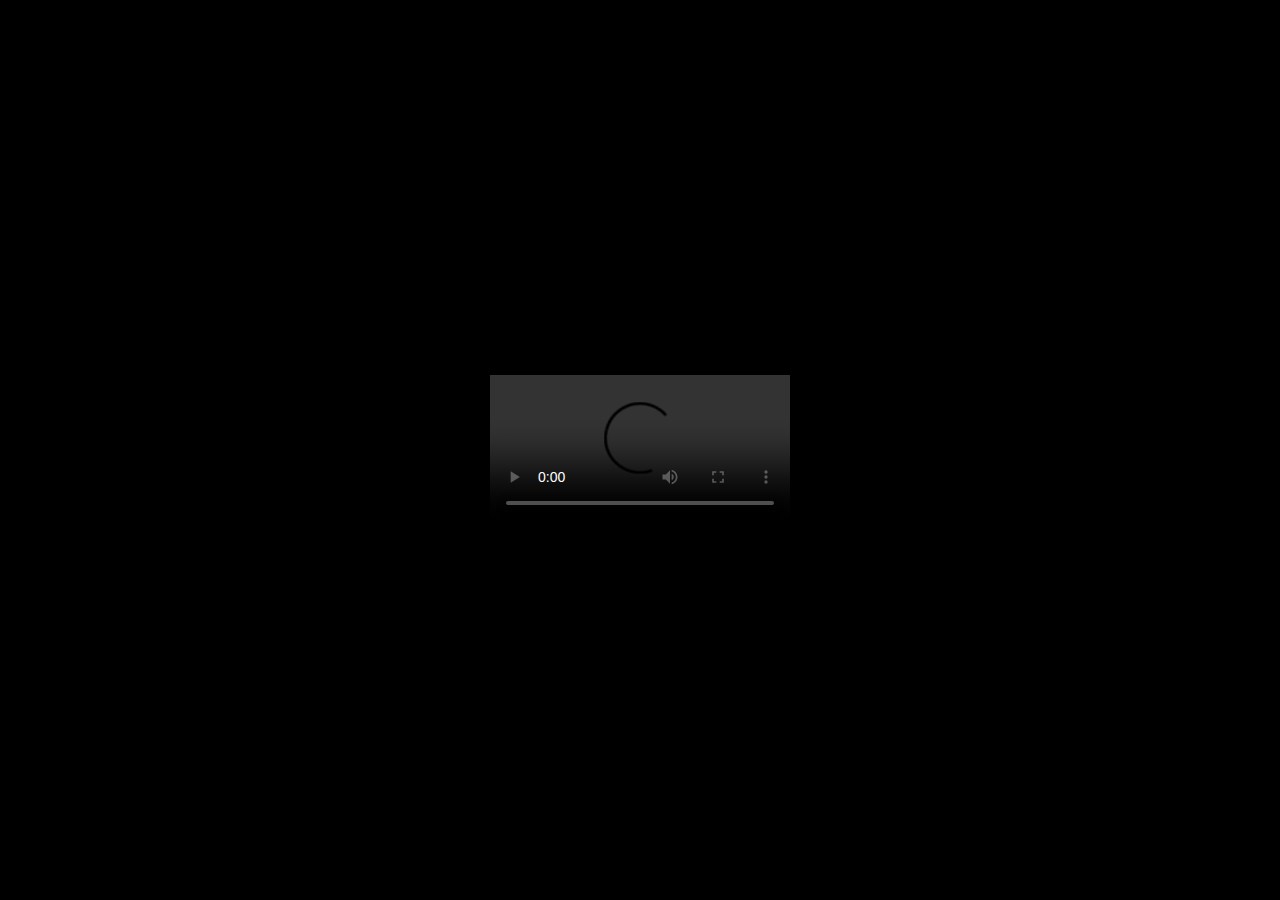
==== preview-video-trailer-popup/index.html @ 85f53ef3 "Add files via upload" ====
<!DOCTYPE html>
<html lang="en">
<head>
    <meta charset="UTF-8">
    <meta http-equiv="X-UA-Compatible" content="IE=edge">
    <meta name="viewport" content="width=device-width, initial-scale=1.0">
    <title>Video Trailer Popup</title>
    <link rel="stylesheet" href="https://cdnjs.cloudflare.com/ajax/libs/font-awesome/6.2.0/css/all.min.css" integrity="sha512-xh6O/CkQoPOWDdYTDqeRdPCVd1SpvCA9XXcUnZS2FmJNp1coAFzvtCN9BmamE+4aHK8yyUHUSCcJHgXloTyT2A==" crossorigin="anonymous" referrerpolicy="no-referrer" />
    <link rel="stylesheet" href="style.css">
</head>
<body>
    <div class="main-container">
        <img src="https://images.pexels.com/photos/2925322/pexels-photo-2925322.jpeg?auto=compress&cs=tinysrgb&w=1260&h=750&dpr=1" alt="movie-image">
    
    <h1>Movie Title</h1>
    <p>Lorem ipsum dolor sit amet consectetur adipisicing elit. 
        Nesciunt laudantium unde dolor? Commodi, minima saepe 
        consequatur magni, at assumenda non, 
        veniam nesciunt expedita beatae exercitationem 
        impedit cupiditate fuga molestiae dolorum?
    </p>
    <button class="btn">Watch now!</button>
    </div>
    <div class="trailer-container" >
        <video src="trailer.mp4" controls></video>
        <i class="fa-solid fa-xmark fa-2x"></i>
    </div>

    <script src="app.js"></script>
</body>
</html>
---- preview-video-trailer-popup/style.css ----
body{
    margin: 0;
    box-sizing: border-box;
    font-family: Arial, Helvetica, sans-serif;
    display: flex;
    justify-content: center;
    height: 100vh;
    align-items: center;
    background-color: black;
}

.main-container{
    max-width: 550px;
    padding: 10px;
    
}

.main-container img{
    max-width: 100%;
    margin-bottom: 15px;    
}

.main-container h1{
    color: white;
    font-weight: 500;    
}

.main-container p{
    color: white;
    margin: 15px 0px;
}
.btn{
    background-color: white;
    border: none;
    padding: 10px 20px;
    cursor: pointer;
    border-radius: 5px;
}

.btn:hover{
    background-color: orange;
}

.trailer-container{
    position: fixed;
    top: 50%;
    left: 50%;
    transform: translate(-50%, -50%);
    background-color: black;
    width: 100%;
    height: 100%;
    display: flex;
    justify-content: center;
    align-items: center;
}
.trailer-container video{
    position: relative;
    max-width: 900px;
    outline: none;
}

@media (max-width:991px){
    .trailer-container video{
        max-width: 90%;
    }
}
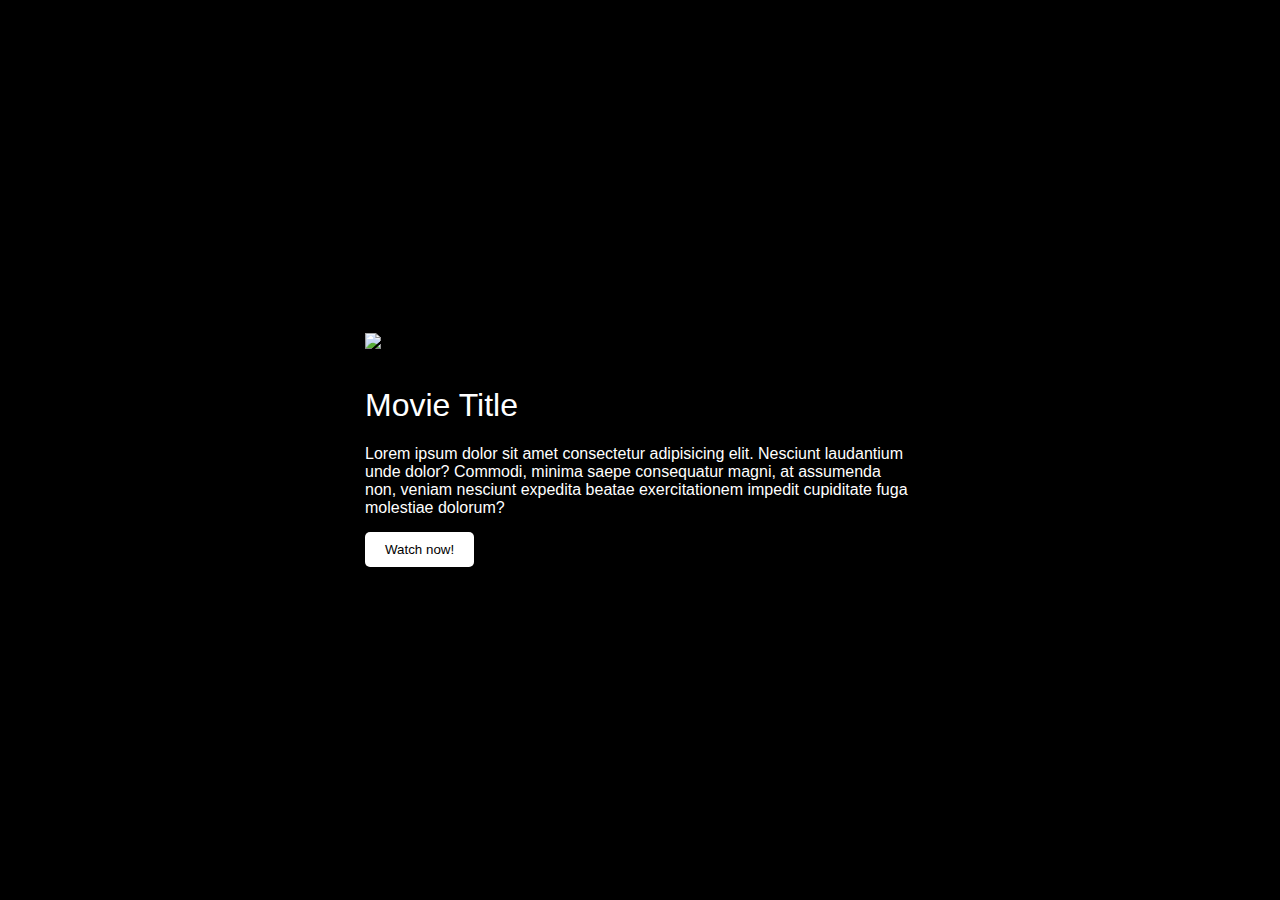
==== commit 7b89992d: "Add files via upload" ====
--- a/preview-video-trailer-popup/index.html
+++ b/preview-video-trailer-popup/index.html
@@ -21,9 +21,9 @@
     </p>
     <button class="btn">Watch now!</button>
     </div>
-    <div class="trailer-container" >
+    <div class="trailer-container active" >
         <video src="trailer.mp4" controls></video>
-        <i class="fa-solid fa-xmark fa-2x"></i>
+        <i class="fa-solid fa-xmark fa-2x close-icon"></i>
     </div>
 
     <script src="app.js"></script>
--- a/preview-video-trailer-popup/style.css
+++ b/preview-video-trailer-popup/style.css
@@ -52,7 +52,16 @@
     display: flex;
     justify-content: center;
     align-items: center;
+    opacity: 1;
+    transition: opacity 0.4s;
 }
+
+.active.trailer-container{
+    visibility: hidden;
+    opacity: 0;
+    transition: opacity 0.4s;
+}
+
 .trailer-container video{
     position: relative;
     max-width: 900px;
@@ -63,4 +72,12 @@
     .trailer-container video{
         max-width: 90%;
     }
+}
+
+.close-icon{
+    position: absolute;
+    top:30px;
+    right: 30px;
+    color: white;
+    cursor: pointer;
 }